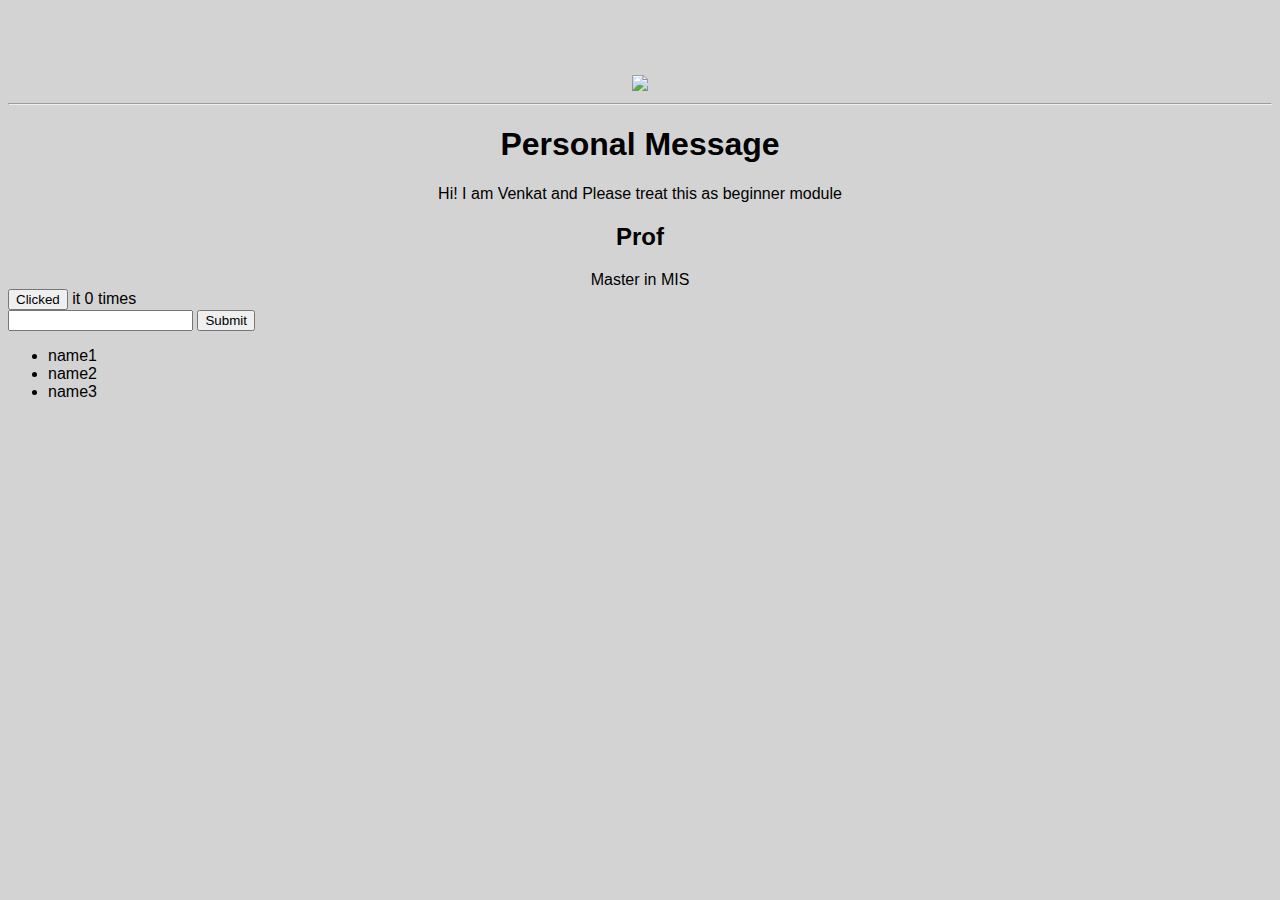
==== ui/index.html @ a7d3ac83 "[imad-console] Updates ui/index.html" ====
<!doctype html>
<html>
    <head>
        <link href="/ui/style.css" rel="stylesheet" />
    </head>
    <body>
        <div class="container"> 
            <div id="image" class="center">
                <img src="https://lh3.googleusercontent.com/dXsSFT16MLLdJX58RrkBCDR_52xMMXaMAynzGozXCgbDh7Un3jkE-130Ounbj7YrFzl23CbazQ=w1600-h900-rw-no" class="img-medium"/>
            </div>
            <hr/>
            <h1>Personal Message</h1>
            <div class="center">
                Hi! I am Venkat and Please treat this as beginner module
            </div>
            <h2>Prof</h2>
            <div class="center">
                Master in MIS
            </div>
            <div class="footer">
                <button id="Butt">Clicked </button> it <span id="count">0</span> times<br/>
                <input type='text' id='name' placefolder='name'>
                <input type='submit' id='submit_btn'>
                <ul id='namelist'>
                    <li>name1</li>
                    <li>name2</li>
                    <li>name3</li>
                </ul>
            </div>
        </div>
        <script type="text/javascript" src="/ui/main.js">
        </script>
    </body>
</html>
---- ui/style.css ----
body {
    font-family: sans-serif;
    background-color: lightgrey;
    margin-top: 75px;
}

.center {
    text-align: center;
}

h1,h2 {
    text-align: center;
}

.text-big {
    font-size: 300%;
}

.bold {
    font-weight: bold;
}

.img-medium {
    height: 200px;
}
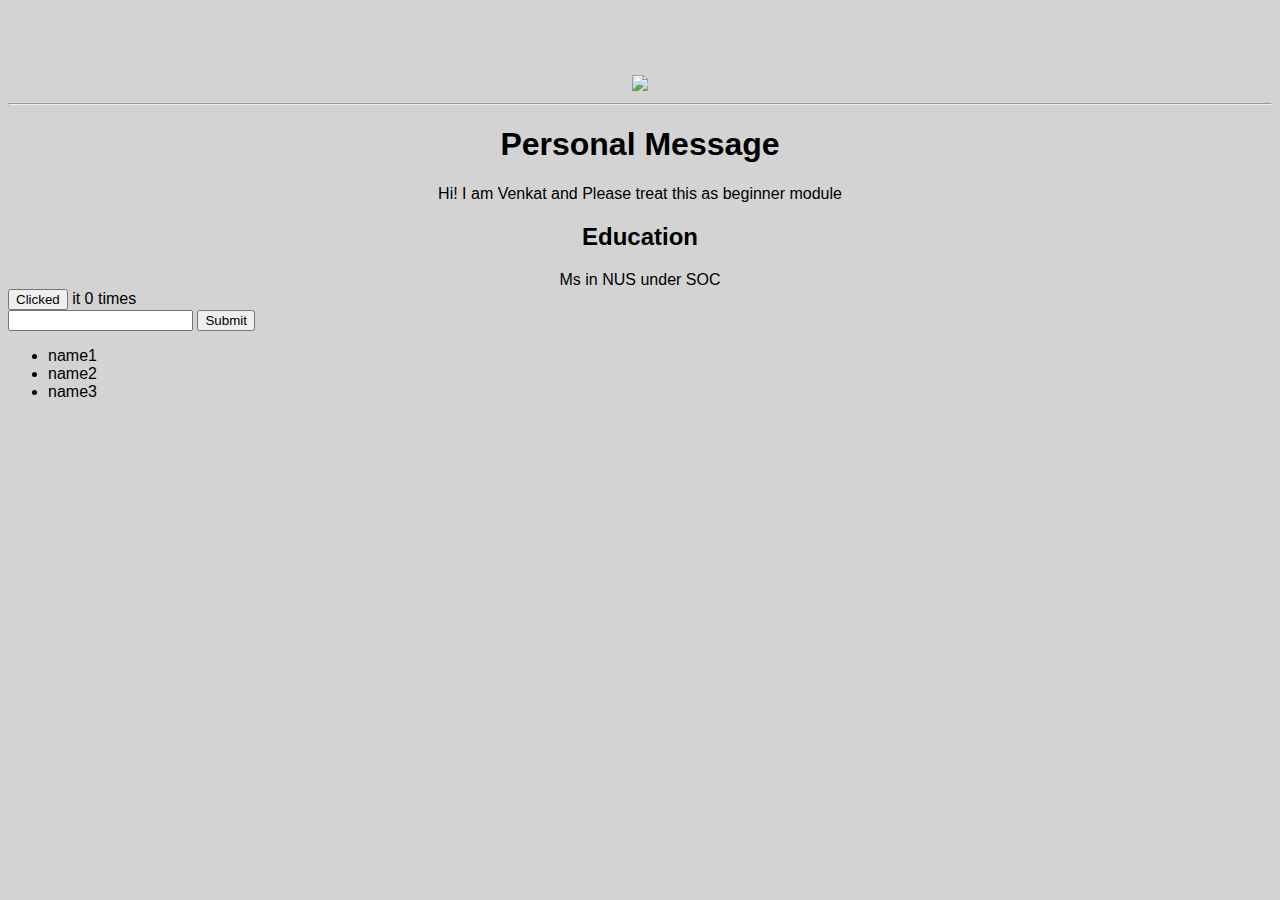
==== commit 71264614: "[imad-console] Updates ui/index.html" ====
--- a/ui/index.html
+++ b/ui/index.html
@@ -13,9 +13,9 @@
             <div class="center">
                 Hi! I am Venkat and Please treat this as beginner module
             </div>
-            <h2>Prof</h2>
+            <h2>Education</h2>
             <div class="center">
-                Master in MIS
+                Ms in NUS under SOC
             </div>
             <div class="footer">
                 <button id="Butt">Clicked </button> it <span id="count">0</span> times<br/>
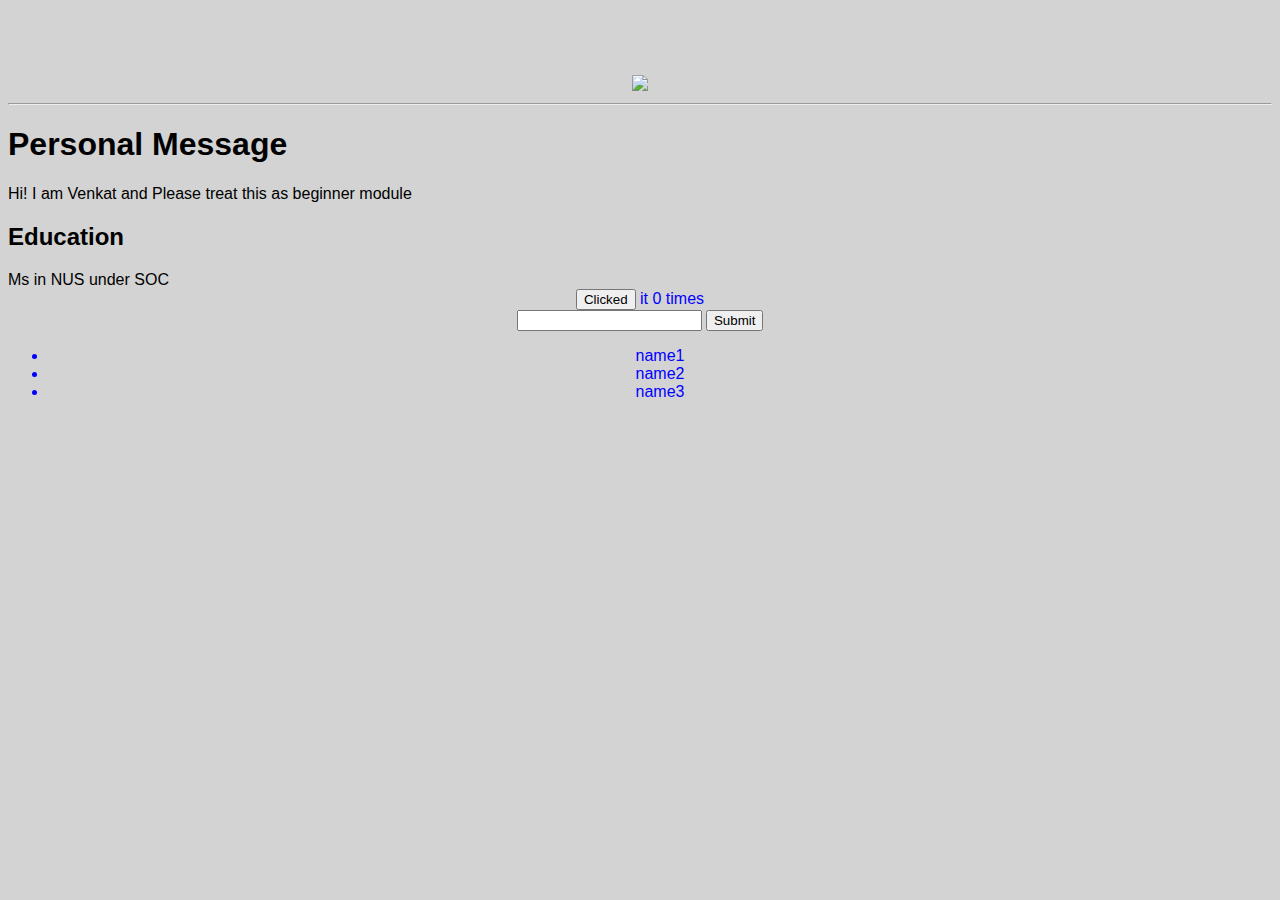
==== commit d26b23c5: "[imad-console] Updates ui/index.html" ====
--- a/ui/index.html
+++ b/ui/index.html
@@ -10,11 +10,11 @@
             </div>
             <hr/>
             <h1>Personal Message</h1>
-            <div class="center">
+            <div>
                 Hi! I am Venkat and Please treat this as beginner module
             </div>
             <h2>Education</h2>
-            <div class="center">
+            <div>
                 Ms in NUS under SOC
             </div>
             <div class="footer">
--- a/ui/style.css
+++ b/ui/style.css
@@ -8,8 +8,9 @@
     text-align: center;
 }
 
-h1,h2 {
+.footer {
     text-align: center;
+    color : blue;
 }
 
 .text-big {
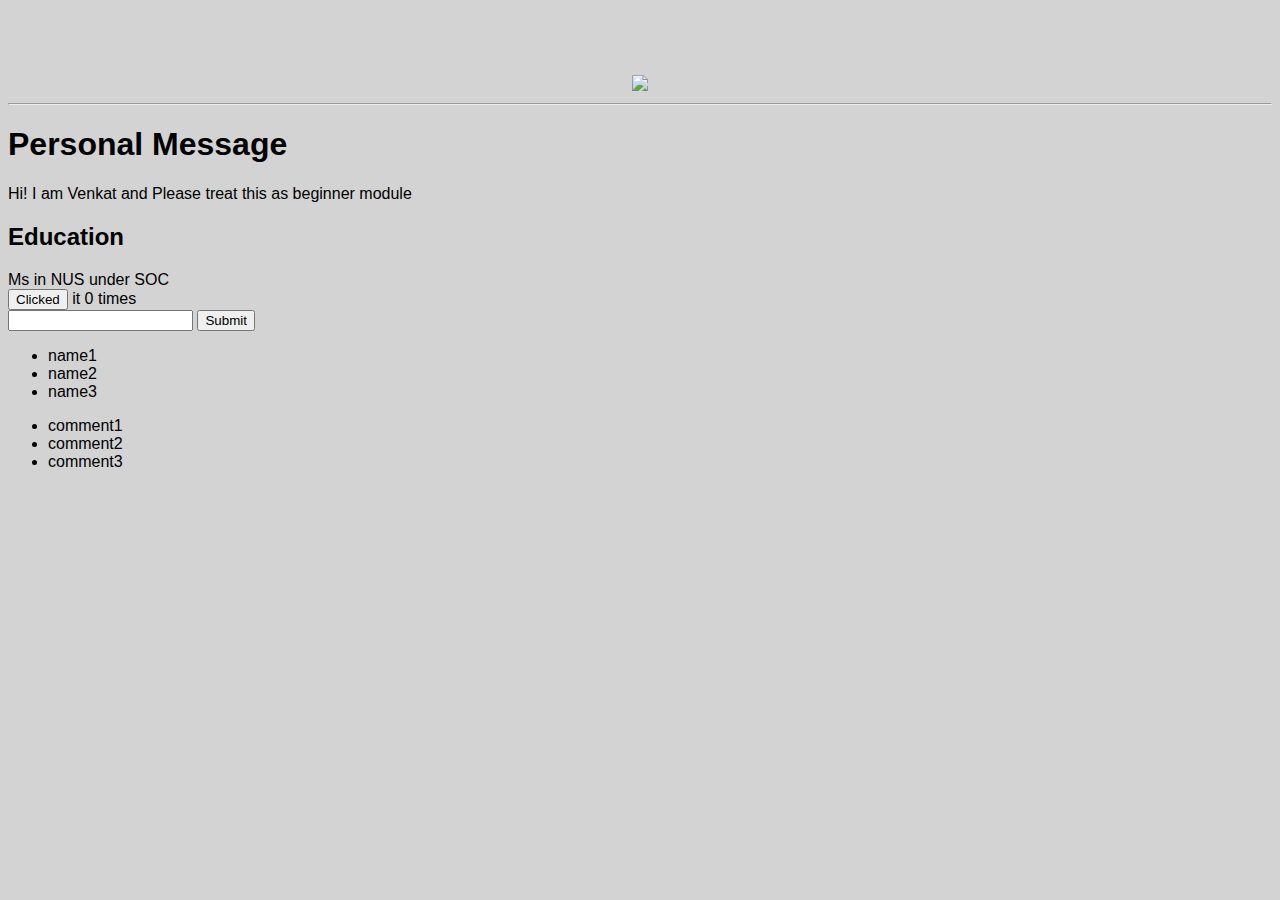
==== commit ac5b6e38: "[imad-console] Updates ui/index.html" ====
--- a/ui/index.html
+++ b/ui/index.html
@@ -26,6 +26,11 @@
                     <li>name2</li>
                     <li>name3</li>
                 </ul>
+                <ul id='comment-section'>
+                    <li>comment1</li>
+                    <li>comment2</li>
+                    <li>comment3</li>
+                </ul>
             </div>
         </div>
         <script type="text/javascript" src="/ui/main.js">
--- a/ui/style.css
+++ b/ui/style.css
@@ -6,11 +6,6 @@
 
 .center {
     text-align: center;
-}
-
-.footer {
-    text-align: center;
-    color : blue;
 }
 
 .text-big {
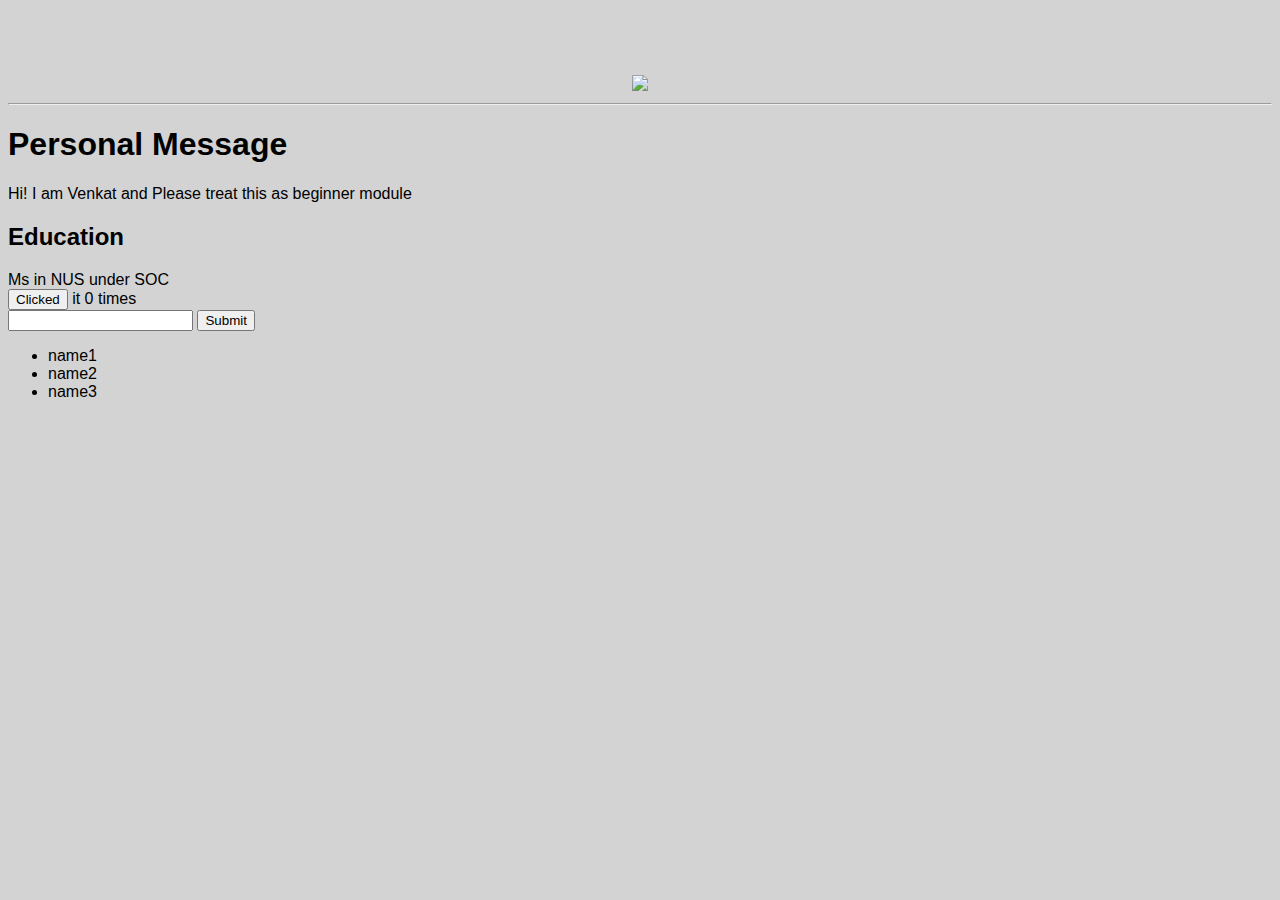
==== commit 9d661071: "[imad-console] Updates ui/index.html" ====
--- a/ui/index.html
+++ b/ui/index.html
@@ -21,15 +21,10 @@
                 <button id="Butt">Clicked </button> it <span id="count">0</span> times<br/>
                 <input type='text' id='name' placefolder='name'>
                 <input type='submit' id='submit_btn'>
-                <ul id='namelist'>
+                <ul id="namelist">
                     <li>name1</li>
                     <li>name2</li>
                     <li>name3</li>
-                </ul>
-                <ul id='comment-section'>
-                    <li>comment1</li>
-                    <li>comment2</li>
-                    <li>comment3</li>
                 </ul>
             </div>
         </div>
